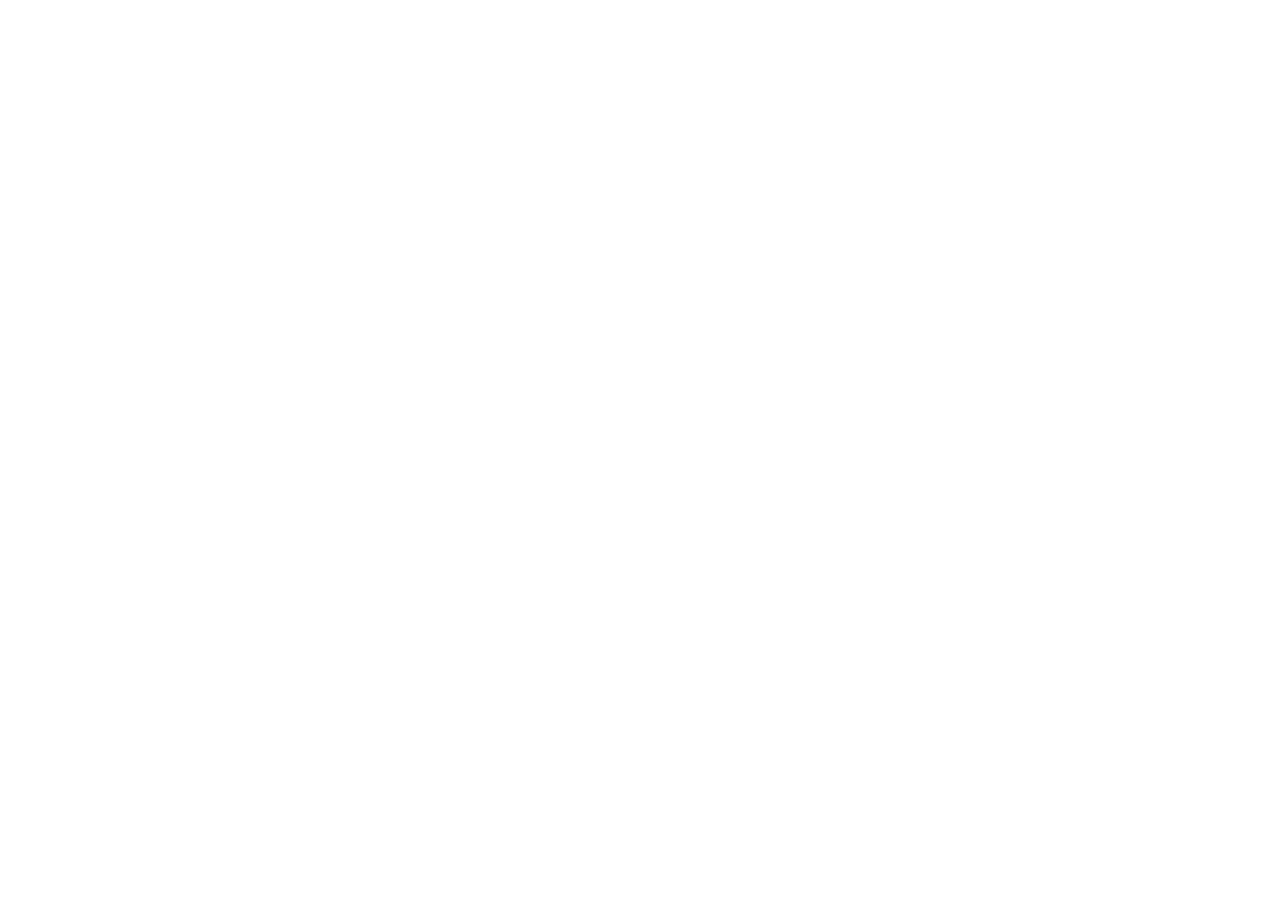
==== index.html @ 7e481919 "初始化项目，添加了index.html 和 index.css" ====
<!DOCTYPE html>
<html lang="zh-CN">

<head>
    <meta charset="UTF-8">
    <meta name="viewport" content="width=device-width, initial-scale=1.0">
    <title>Document</title>
</head>

<body>

</body>

</html>
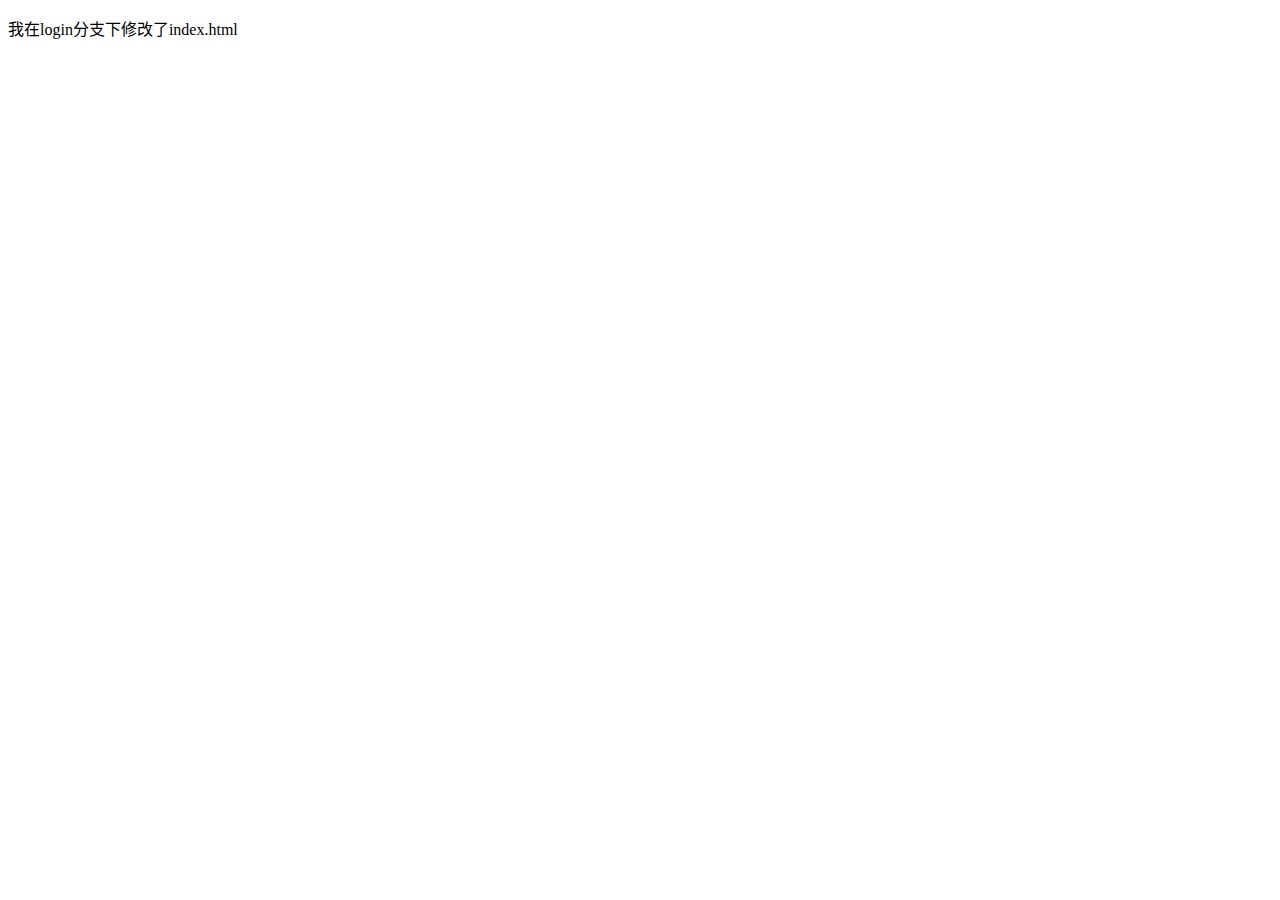
==== commit 865cb17f: "在login分支下修改了index.html" ====
--- a/index.html
+++ b/index.html
@@ -8,7 +8,7 @@
 </head>
 
 <body>
-
+    <p>我在login分支下修改了index.html</p>
 </body>
 
 </html>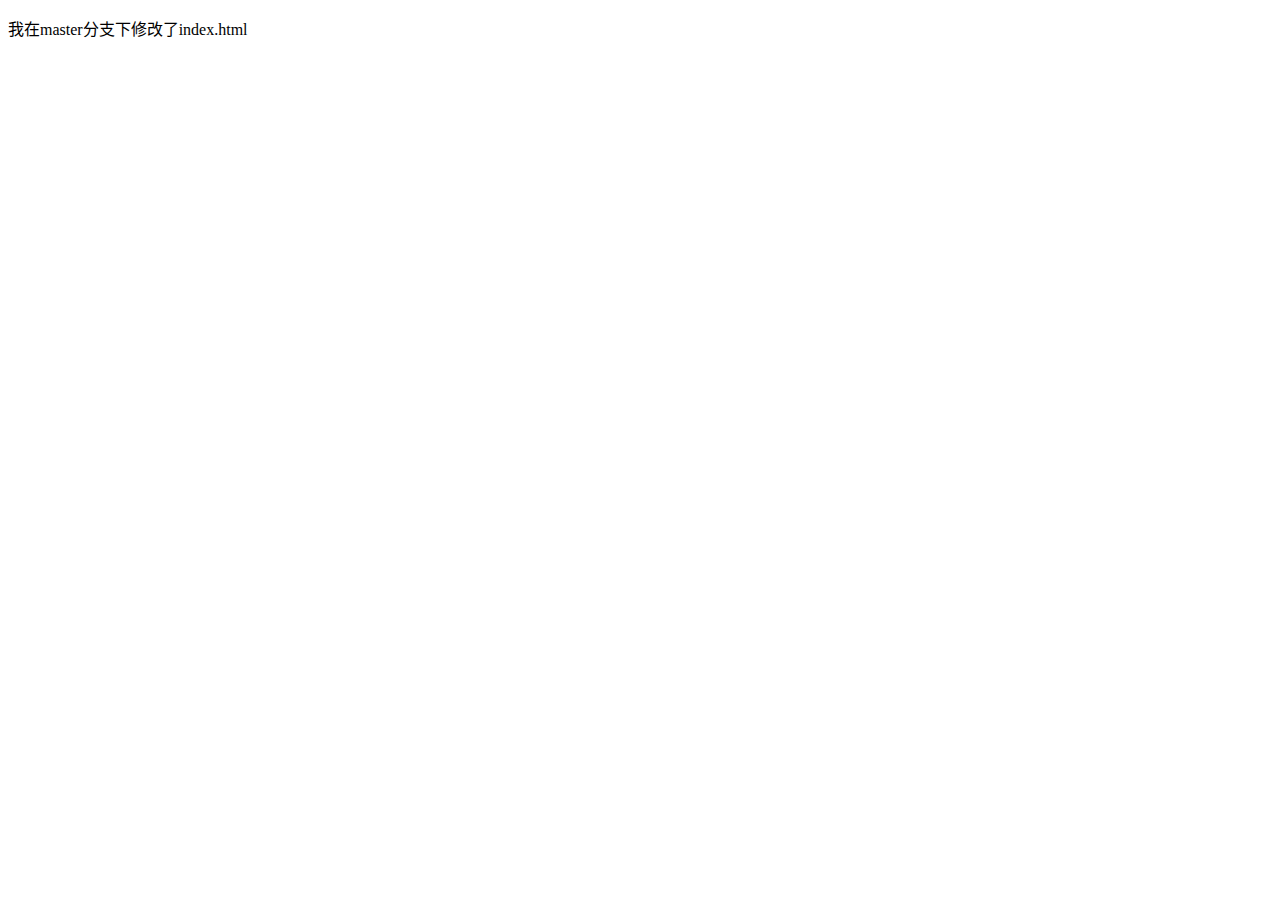
==== commit a5d01e65: "在master分支下修改了index.html" ====
--- a/index.html
+++ b/index.html
@@ -8,7 +8,7 @@
 </head>
 
 <body>
-    <p>我在login分支下修改了index.html</p>
+    <p>我在master分支下修改了index.html</p>
 </body>
 
 </html>